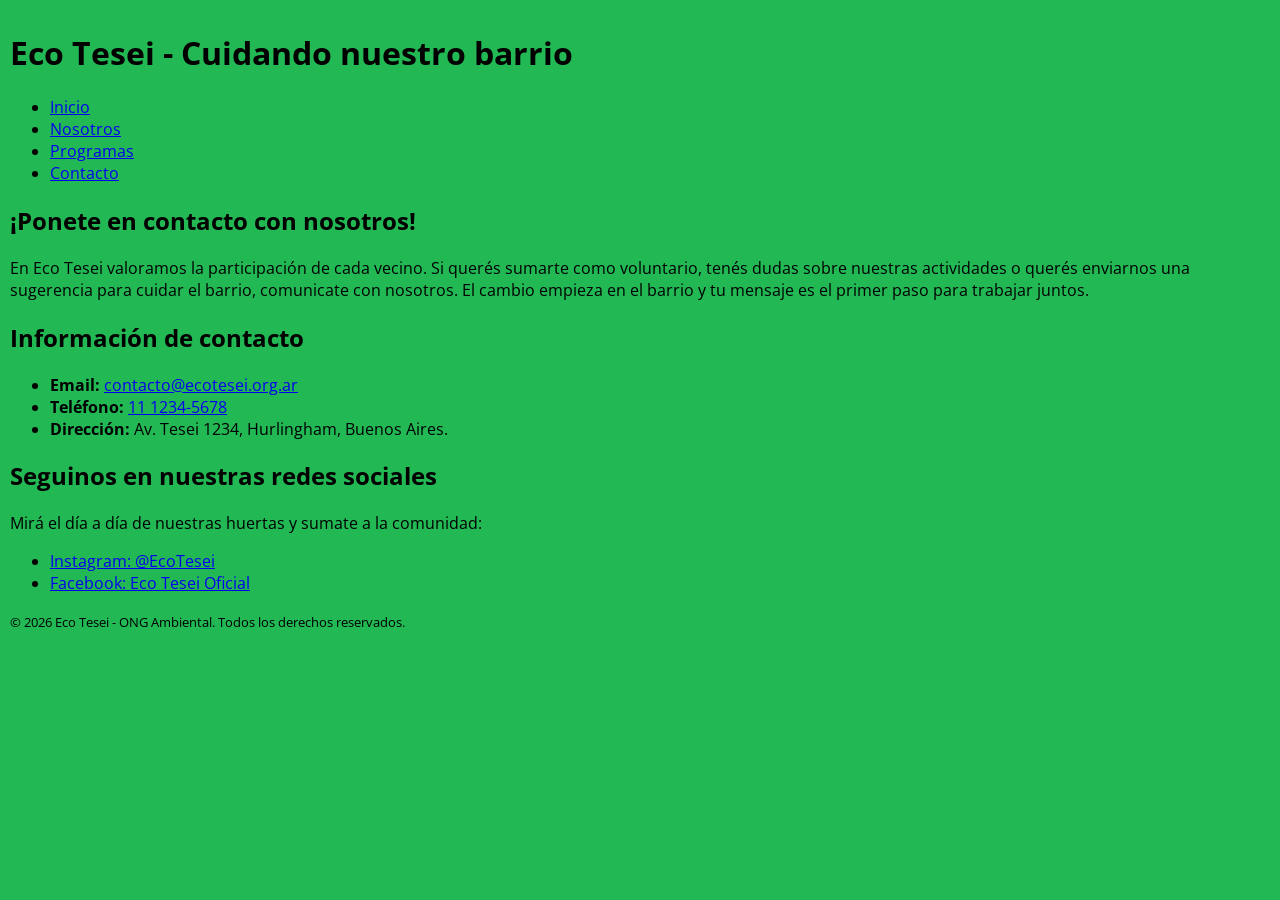
==== Proyecto-ONG/contacto.html @ e7565ec0 "fix: correccion footer con etiqueta small" ====
<!DOCTYPE html>
<html lang="es">
<head>
    <meta charset="UTF-8">
    <meta name="viewport" content="width=device-width, initial-scale=1.0">
    <title>Contacto | Eco Tesei</title>
    <link href="https://fonts.googleapis.com/css2?family=Open+Sans:wght@400;700&display=swap" rel="stylesheet">
    <link rel="stylesheet" href="css/estilos.css">
</head>
<body>
     <header>
        <h1>Eco Tesei - Cuidando nuestro barrio</h1> 
        <nav>
            <ul>
                <li><a href="index.html">Inicio</a></li>
                <li><a href="nosotros.html">Nosotros</a></li>
                <li><a href="programas.html">Programas</a></li>
                <li><a href="contacto.html">Contacto</a></li>
            </ul>
        </nav>
    </header>
    <main>
        <section>
            <h2>¡Ponete en contacto con nosotros!</h2>
            <p>En Eco Tesei valoramos la participación de cada vecino. Si querés sumarte como voluntario, tenés dudas sobre nuestras actividades o querés enviarnos una sugerencia para cuidar el barrio, comunicate con nosotros. El cambio empieza en el barrio y tu mensaje es el primer paso para trabajar juntos.</p>
        </section>

        <section>
            <h2>Información de contacto</h2>
            <ul>
                <li><strong>Email:</strong> <a href="mailto:contacto@ecotesei.org.ar">contacto@ecotesei.org.ar</a></li>
                <li><strong>Teléfono:</strong> <a href="tel:+541112345678">11 1234-5678</a></li>
                <li><strong>Dirección:</strong> Av. Tesei 1234, Hurlingham, Buenos Aires.</li>
            </ul>
        </section>

        <section>
            <h2>Seguinos en nuestras redes sociales</h2>
            <p>Mirá el día a día de nuestras huertas y sumate a la comunidad:</p>
            <ul>
                <li>
                    <a href="https://www.instagram.com/ecotesei" target="_blank" rel="noopener noreferrer">Instagram: @EcoTesei</a>
                </li>

                <li>
                    <a href="https://www.facebook.com/ecotesei" target="_blank" rel="noopener noreferrer">Facebook: Eco Tesei Oficial</a>
                </li>
            </ul>
        </section>
        

    </main>
    <footer>
        <p><small>&copy; 2026 Eco Tesei - ONG Ambiental. Todos los derechos reservados.</small></p>
    </footer>
    
</body>
</html>
---- Proyecto-ONG/css/estilos.css ----
body {
    background-color: #22b854; 
    margin: 0;                 /* Deja el fondo hasta el borde */
    padding: 10px;             /* Corre los títulos hacia adentro */
    font-family: 'Open Sans', sans-serif; /*Uso de fuente de google fonts*/
    font-size: 16px; /* Tamaño de la letra*/
}
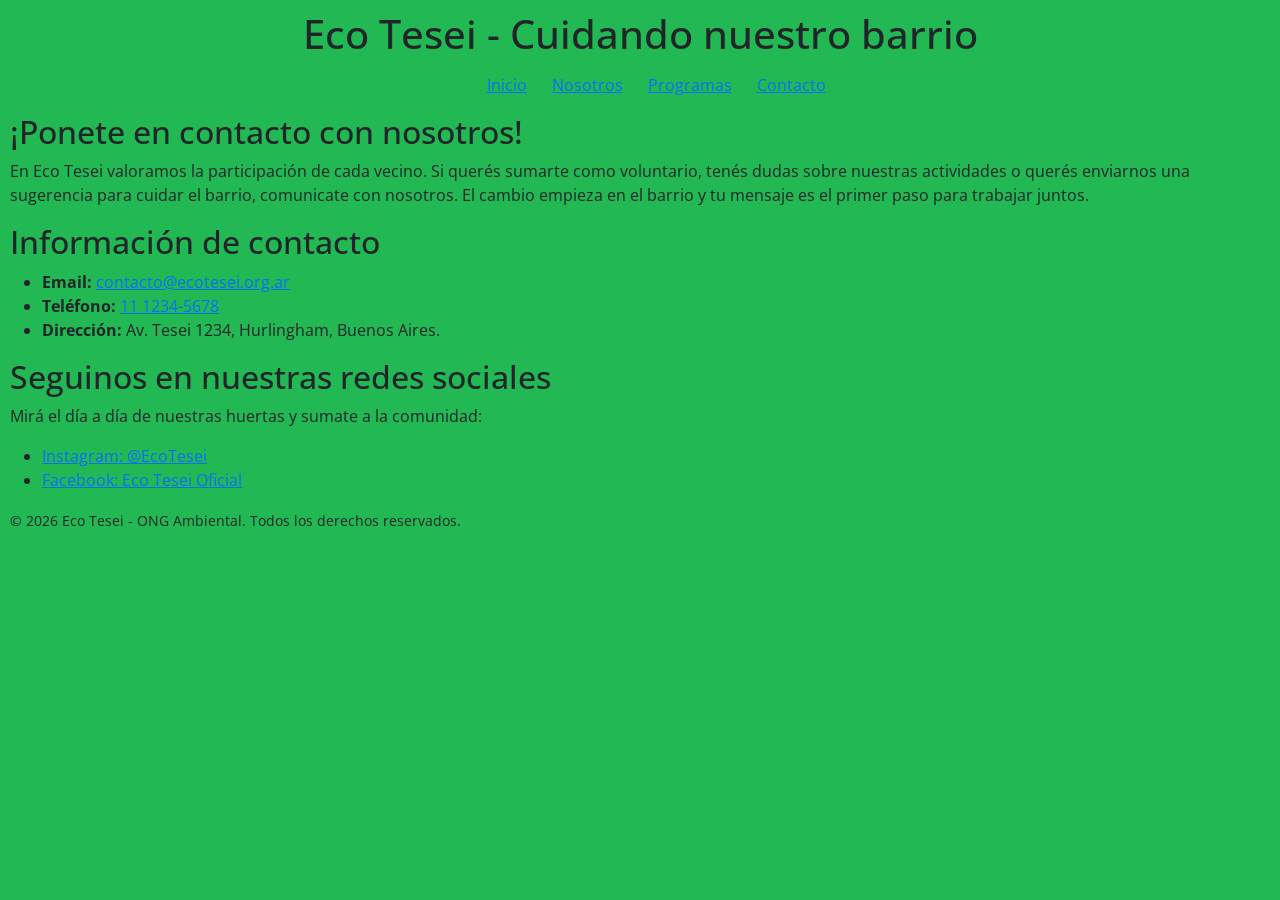
==== commit ff407dff: "feat: vinculacion de Bootstrap CSS y JS" ====
--- a/Proyecto-ONG/contacto.html
+++ b/Proyecto-ONG/contacto.html
@@ -5,6 +5,7 @@
     <meta name="viewport" content="width=device-width, initial-scale=1.0">
     <title>Contacto | Eco Tesei</title>
     <link href="https://fonts.googleapis.com/css2?family=Open+Sans:wght@400;700&display=swap" rel="stylesheet">
+    <link href="https://cdn.jsdelivr.net/npm/bootstrap@5.3.3/dist/css/bootstrap.min.css" rel="stylesheet"> 
     <link rel="stylesheet" href="css/estilos.css">
 </head>
 <body>
@@ -53,6 +54,7 @@
     <footer>
         <p><small>&copy; 2026 Eco Tesei - ONG Ambiental. Todos los derechos reservados.</small></p>
     </footer>
+    <script src="https://cdn.jsdelivr.net/npm/bootstrap@5.3.3/dist/js/bootstrap.bundle.min.js"></script>
     
 </body>
 </html>
--- a/Proyecto-ONG/css/estilos.css
+++ b/Proyecto-ONG/css/estilos.css
@@ -1,7 +1,22 @@
+/*Reset*/
 body {
     background-color: #22b854; 
     margin: 0;                 /* Deja el fondo hasta el borde */
     padding: 10px;             /* Corre los títulos hacia adentro */
     font-family: 'Open Sans', sans-serif; /*Uso de fuente de google fonts*/
     font-size: 16px; /* Tamaño de la letra*/
+}
+
+/*Header*/
+header h1 {
+    text-align: center; /* Centra el texto del título principal */
+    margin-bottom: 15px; /* Le da un poquito de aire abajo antes del menú */
+}
+
+/*Menú de navegación*/
+nav ul {
+    display: flex;
+    justify-content: center; /* Centra todo el menú de navegación */
+    list-style: none;
+    gap: 25px;
 }
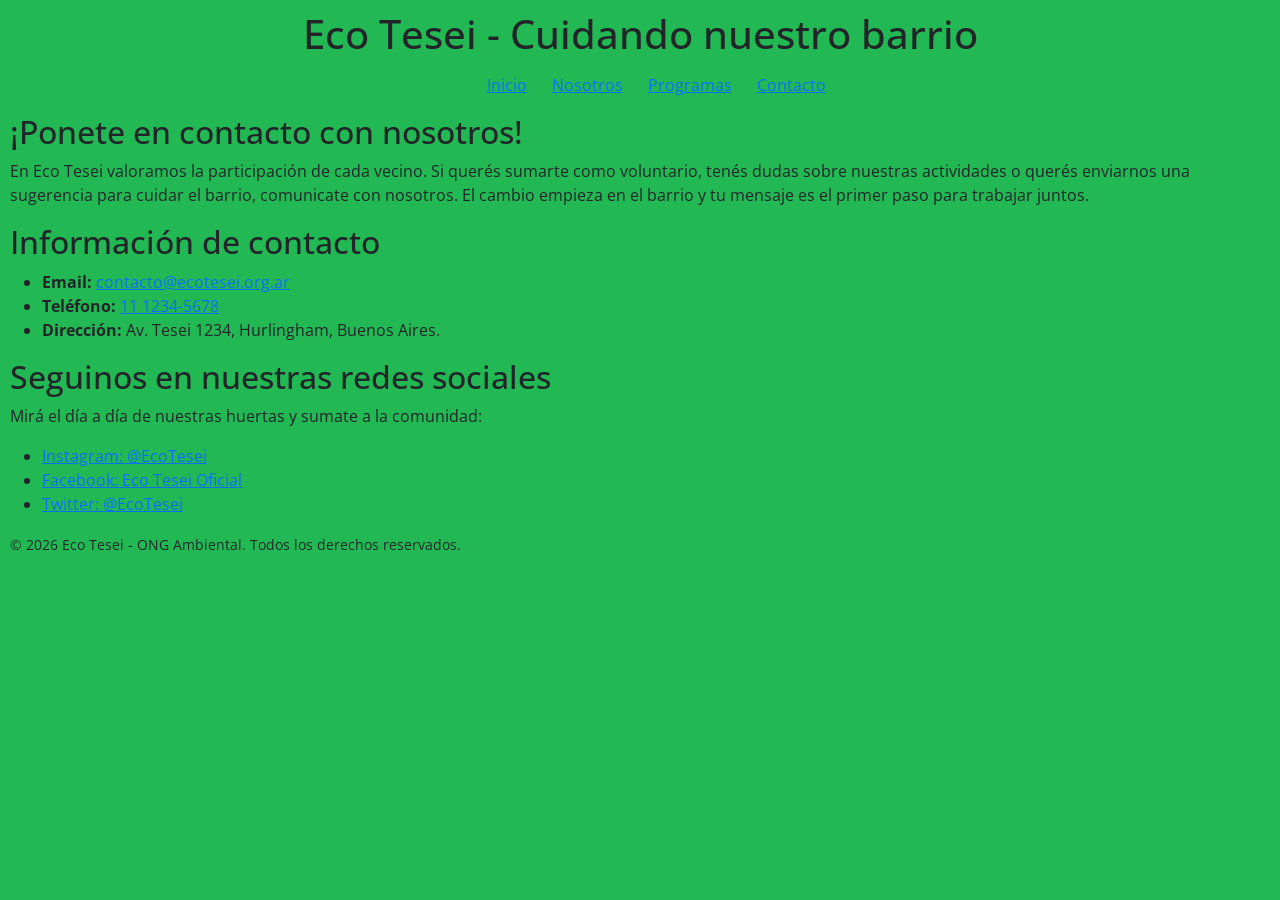
==== commit 834a1e5a: "feat: red social twitter/x" ====
--- a/Proyecto-ONG/contacto.html
+++ b/Proyecto-ONG/contacto.html
@@ -1,16 +1,18 @@
 <!DOCTYPE html>
 <html lang="es">
+
 <head>
     <meta charset="UTF-8">
     <meta name="viewport" content="width=device-width, initial-scale=1.0">
     <title>Contacto | Eco Tesei</title>
     <link href="https://fonts.googleapis.com/css2?family=Open+Sans:wght@400;700&display=swap" rel="stylesheet">
-    <link href="https://cdn.jsdelivr.net/npm/bootstrap@5.3.3/dist/css/bootstrap.min.css" rel="stylesheet"> 
+    <link href="https://cdn.jsdelivr.net/npm/bootstrap@5.3.3/dist/css/bootstrap.min.css" rel="stylesheet">
     <link rel="stylesheet" href="css/estilos.css">
 </head>
+
 <body>
-     <header>
-        <h1>Eco Tesei - Cuidando nuestro barrio</h1> 
+    <header>
+        <h1>Eco Tesei - Cuidando nuestro barrio</h1>
         <nav>
             <ul>
                 <li><a href="index.html">Inicio</a></li>
@@ -23,7 +25,9 @@
     <main>
         <section>
             <h2>¡Ponete en contacto con nosotros!</h2>
-            <p>En Eco Tesei valoramos la participación de cada vecino. Si querés sumarte como voluntario, tenés dudas sobre nuestras actividades o querés enviarnos una sugerencia para cuidar el barrio, comunicate con nosotros. El cambio empieza en el barrio y tu mensaje es el primer paso para trabajar juntos.</p>
+            <p>En Eco Tesei valoramos la participación de cada vecino. Si querés sumarte como voluntario, tenés dudas
+                sobre nuestras actividades o querés enviarnos una sugerencia para cuidar el barrio, comunicate con
+                nosotros. El cambio empieza en el barrio y tu mensaje es el primer paso para trabajar juntos.</p>
         </section>
 
         <section>
@@ -40,21 +44,28 @@
             <p>Mirá el día a día de nuestras huertas y sumate a la comunidad:</p>
             <ul>
                 <li>
-                    <a href="https://www.instagram.com/ecotesei" target="_blank" rel="noopener noreferrer">Instagram: @EcoTesei</a>
+                    <a href="https://www.instagram.com/ecotesei" target="_blank" rel="noopener noreferrer">Instagram:
+                        @EcoTesei</a>
                 </li>
 
                 <li>
-                    <a href="https://www.facebook.com/ecotesei" target="_blank" rel="noopener noreferrer">Facebook: Eco Tesei Oficial</a>
+                    <a href="https://www.facebook.com/ecotesei" target="_blank" rel="noopener noreferrer">Facebook: Eco
+                        Tesei Oficial</a>
+                </li>
+
+                <li>
+                    <a href="https://x.com/ecotesei" target="_blank" rel="noopener noreferrer">Twitter: @EcoTesei</a>
                 </li>
             </ul>
         </section>
-        
+
 
     </main>
     <footer>
         <p><small>&copy; 2026 Eco Tesei - ONG Ambiental. Todos los derechos reservados.</small></p>
     </footer>
     <script src="https://cdn.jsdelivr.net/npm/bootstrap@5.3.3/dist/js/bootstrap.bundle.min.js"></script>
-    
+
 </body>
+
 </html>
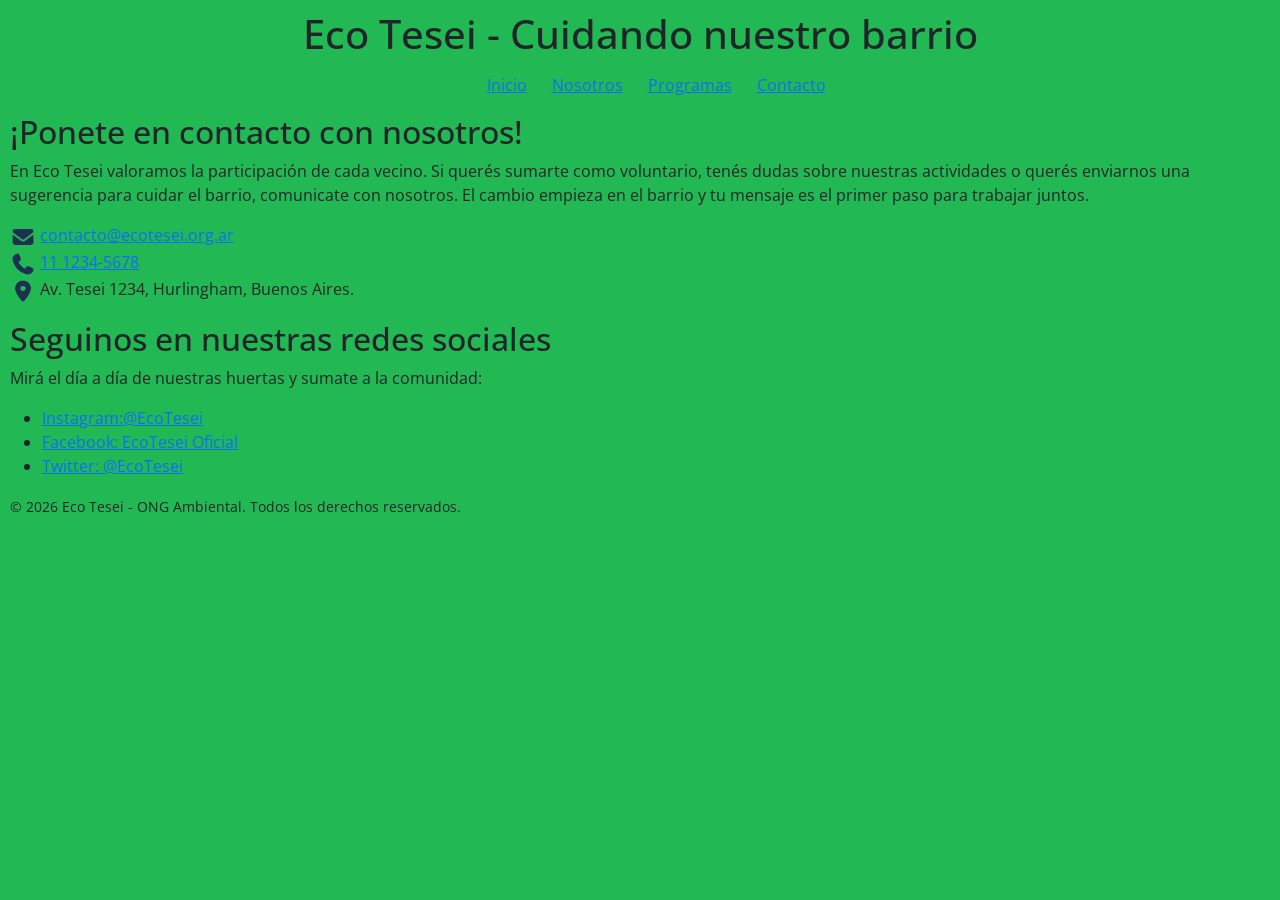
==== commit a4323029: "style: reemplazo las etiquetas por iconos en el section de la lista de contacto" ====
--- a/Proyecto-ONG/contacto.html
+++ b/Proyecto-ONG/contacto.html
@@ -31,11 +31,10 @@
         </section>
 
         <section>
-            <h2>Información de contacto</h2>
-            <ul>
-                <li><strong>Email:</strong> <a href="mailto:contacto@ecotesei.org.ar">contacto@ecotesei.org.ar</a></li>
-                <li><strong>Teléfono:</strong> <a href="tel:+541112345678">11 1234-5678</a></li>
-                <li><strong>Dirección:</strong> Av. Tesei 1234, Hurlingham, Buenos Aires.</li>
+            <ul style="list-style: none; padding-left: 0;">
+                <li><img src="img/mail.png" alt="Email" width="26" height="26"> <a href="mailto:contacto@ecotesei.org.ar">contacto@ecotesei.org.ar</a></li>
+                <li><img src="img/telefono.png" alt="Teléfono" width="26" height="26"> <a href="tel:+541112345678">11 1234-5678</a></li>
+                <li><img src="img/ubicacion.png" alt="Dirección" width="26" height="26"> Av. Tesei 1234, Hurlingham, Buenos Aires.</li>
             </ul>
         </section>
 
@@ -44,13 +43,11 @@
             <p>Mirá el día a día de nuestras huertas y sumate a la comunidad:</p>
             <ul>
                 <li>
-                    <a href="https://www.instagram.com/ecotesei" target="_blank" rel="noopener noreferrer">Instagram:
-                        @EcoTesei</a>
+                    <a href="https://www.instagram.com/ecotesei" target="_blank" rel="noopener noreferrer">Instagram:@EcoTesei</a>
                 </li>
 
                 <li>
-                    <a href="https://www.facebook.com/ecotesei" target="_blank" rel="noopener noreferrer">Facebook: Eco
-                        Tesei Oficial</a>
+                    <a href="https://www.facebook.com/ecotesei" target="_blank" rel="noopener noreferrer">Facebook: EcoTesei Oficial</a>
                 </li>
 
                 <li>
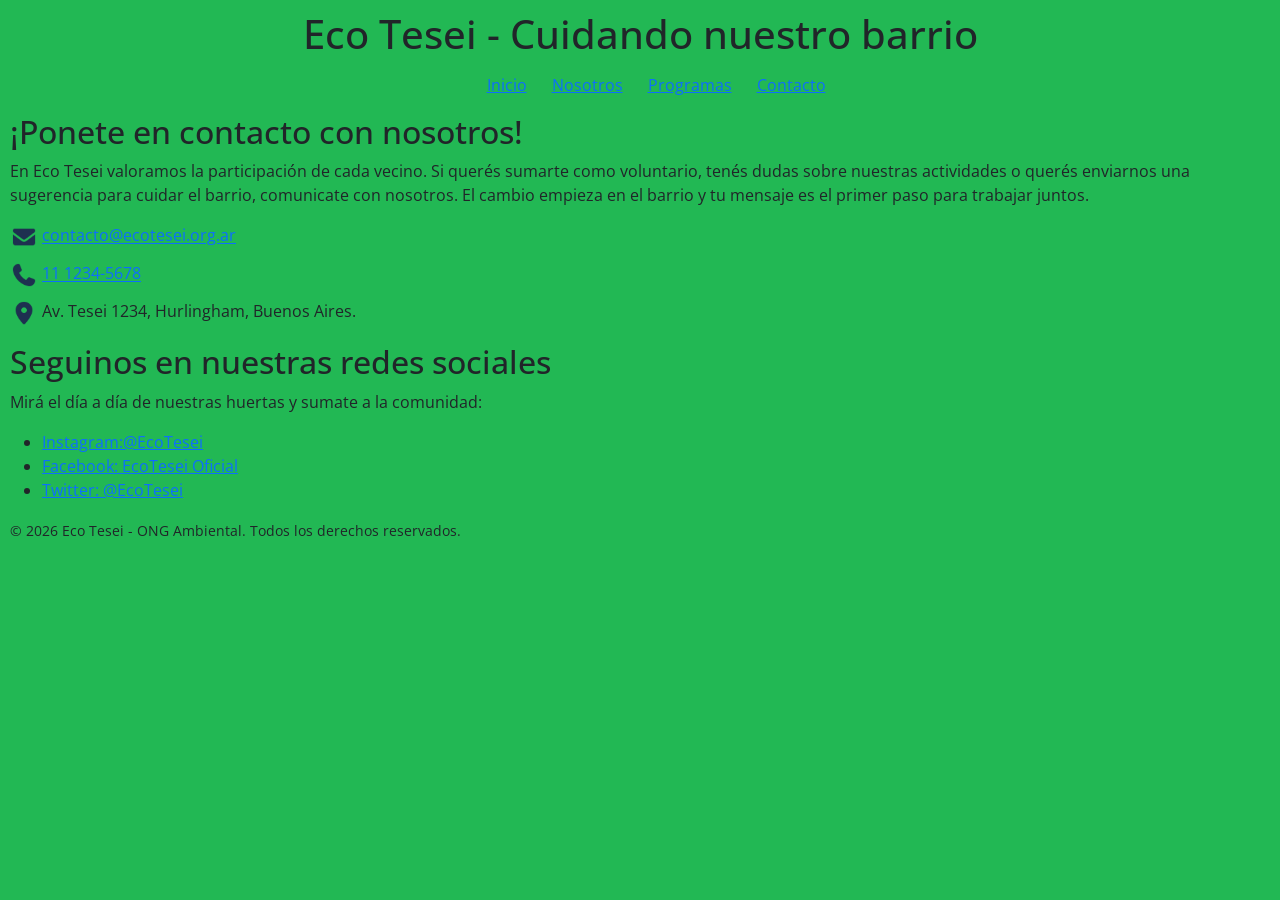
==== commit 2b268481: "style: reemplazo las etiquetas por iconos en el section de la lista de contacto" ====
--- a/Proyecto-ONG/contacto.html
+++ b/Proyecto-ONG/contacto.html
@@ -32,9 +32,16 @@
 
         <section>
             <ul style="list-style: none; padding-left: 0;">
-                <li><img src="img/mail.png" alt="Email" width="26" height="26"> <a href="mailto:contacto@ecotesei.org.ar">contacto@ecotesei.org.ar</a></li>
-                <li><img src="img/telefono.png" alt="Teléfono" width="26" height="26"> <a href="tel:+541112345678">11 1234-5678</a></li>
-                <li><img src="img/ubicacion.png" alt="Dirección" width="26" height="26"> Av. Tesei 1234, Hurlingham, Buenos Aires.</li>
+                <li style="margin-bottom: 10px; font-size: 16px;">
+                    <img src="img/mail.png" alt="Email" width="28" height="28"> 
+                    <a href="mailto:contacto@ecotesei.org.ar">contacto@ecotesei.org.ar</a>
+                </li>
+                <li style="margin-bottom: 10px; font-size: 16px;">
+                    <img src="img/telefono.png" alt="Teléfono" width="28" height="28"> 
+                    <a href="tel:+541112345678">11 1234-5678</a>
+                </li>
+                <li style="margin-bottom: 10px; font-size: 16px;">
+                    <img src="img/ubicacion.png" alt="Dirección" width="28" height="28"> Av. Tesei 1234, Hurlingham, Buenos Aires.</li>
             </ul>
         </section>
 
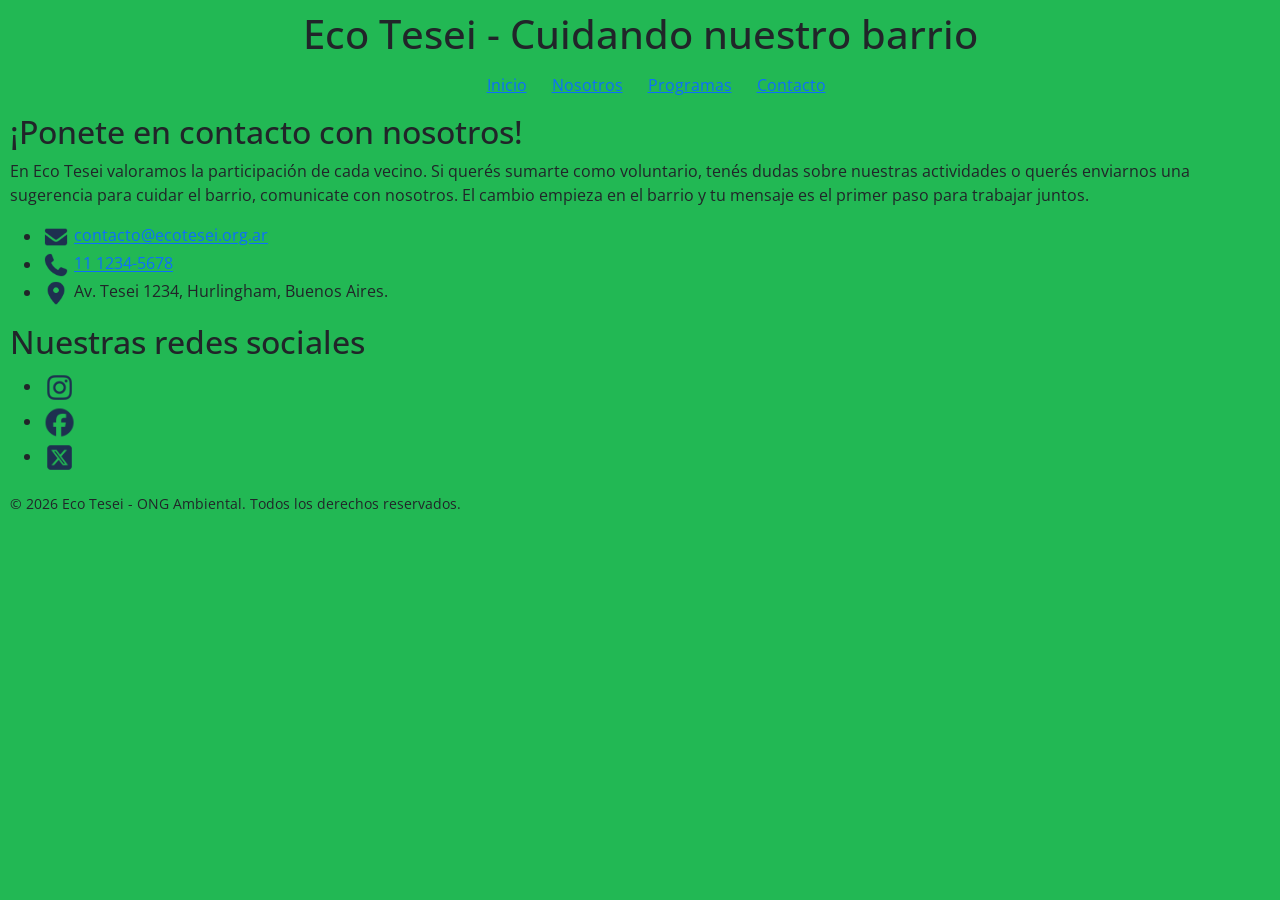
==== commit d0208fb5: "feat: agrego iconos al section de la lista de redes sociales" ====
--- a/Proyecto-ONG/contacto.html
+++ b/Proyecto-ONG/contacto.html
@@ -31,34 +31,40 @@
         </section>
 
         <section>
-            <ul style="list-style: none; padding-left: 0;">
-                <li style="margin-bottom: 10px; font-size: 16px;">
+            <ul>
+                <li>
                     <img src="img/mail.png" alt="Email" width="28" height="28"> 
                     <a href="mailto:contacto@ecotesei.org.ar">contacto@ecotesei.org.ar</a>
                 </li>
-                <li style="margin-bottom: 10px; font-size: 16px;">
+                <li>
                     <img src="img/telefono.png" alt="Teléfono" width="28" height="28"> 
                     <a href="tel:+541112345678">11 1234-5678</a>
                 </li>
-                <li style="margin-bottom: 10px; font-size: 16px;">
-                    <img src="img/ubicacion.png" alt="Dirección" width="28" height="28"> Av. Tesei 1234, Hurlingham, Buenos Aires.</li>
+                <li>
+                    <img src="img/ubicacion.png" alt="Dirección" width="28" height="28"> Av. Tesei 1234, Hurlingham, Buenos Aires.
+                </li>
             </ul>
         </section>
 
         <section>
-            <h2>Seguinos en nuestras redes sociales</h2>
-            <p>Mirá el día a día de nuestras huertas y sumate a la comunidad:</p>
+            <h2> Nuestras redes sociales</h2>
             <ul>
                 <li>
-                    <a href="https://www.instagram.com/ecotesei" target="_blank" rel="noopener noreferrer">Instagram:@EcoTesei</a>
+                    <a href="https://www.instagram.com/ecotesei" target="_blank" rel="noopener noreferrer">
+                        <img src="img/instagram.png" alt="Instagram" width="35" height="35">
+                    </a>        
                 </li>
 
                 <li>
-                    <a href="https://www.facebook.com/ecotesei" target="_blank" rel="noopener noreferrer">Facebook: EcoTesei Oficial</a>
+                    <a href="https://www.facebook.com/ecotesei" target="_blank" rel="noopener noreferrer">
+                        <img src="img/facebook.png" alt="Facebook" width="35" height="35">
+                    </a>          
                 </li>
 
                 <li>
-                    <a href="https://x.com/ecotesei" target="_blank" rel="noopener noreferrer">Twitter: @EcoTesei</a>
+                    <a href="https://x.com/ecotesei" target="_blank" rel="noopener noreferrer">
+                        <img src="img/twitter.png" alt="Twitter" width="35" height="35">
+                    </a>         
                 </li>
             </ul>
         </section>
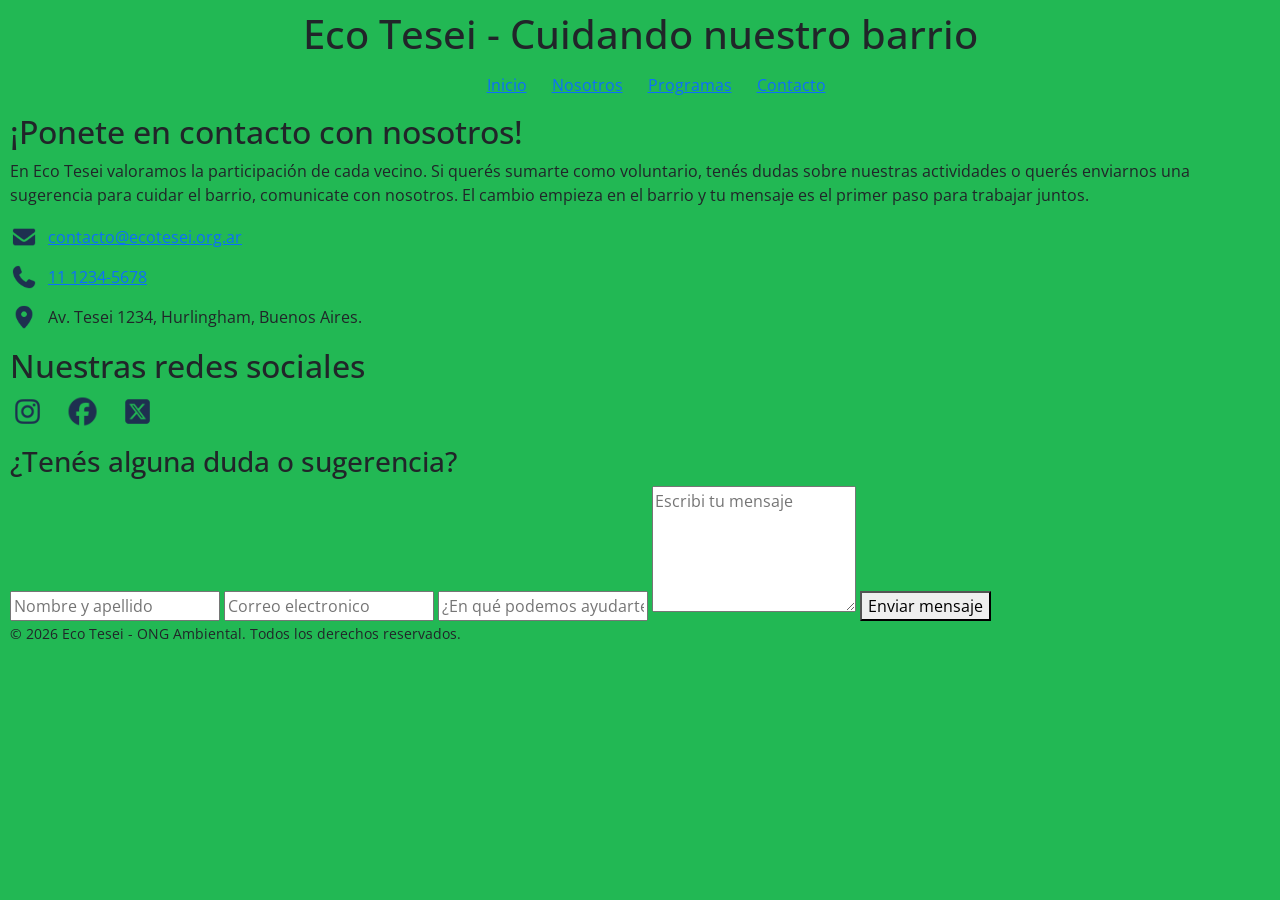
==== commit a9b2b0e4: "feat: formulario de contacto" ====
--- a/Proyecto-ONG/contacto.html
+++ b/Proyecto-ONG/contacto.html
@@ -31,7 +31,7 @@
         </section>
 
         <section>
-            <ul>
+            <ul class="contacto-lista">
                 <li>
                     <img src="img/mail.png" alt="Email" width="28" height="28"> 
                     <a href="mailto:contacto@ecotesei.org.ar">contacto@ecotesei.org.ar</a>
@@ -48,7 +48,7 @@
 
         <section>
             <h2> Nuestras redes sociales</h2>
-            <ul>
+            <ul class="redes-lista">
                 <li>
                     <a href="https://www.instagram.com/ecotesei" target="_blank" rel="noopener noreferrer">
                         <img src="img/instagram.png" alt="Instagram" width="35" height="35">
@@ -69,6 +69,20 @@
             </ul>
         </section>
 
+        <section>
+            <h3>¿Tenés alguna duda o sugerencia?</h3>
+            <form action="#" method="post">
+                <input type="text" id="nombre" name="nombre" placeholder="Nombre y apellido" required>
+
+                <input type="email" id="email" name="email" placeholder="Correo electronico" required>
+
+                <input type="text" id="asunto" name="asunto" placeholder="¿En qué podemos ayudarte?">
+
+                <textarea id="mensaje" name="mensaje" rows="5" placeholder="Escribi tu mensaje"></textarea>
+
+                <button type="submit">Enviar mensaje</button>
+            </form>
+        </section>
 
     </main>
     <footer>
--- a/Proyecto-ONG/css/estilos.css
+++ b/Proyecto-ONG/css/estilos.css
@@ -19,4 +19,31 @@
     justify-content: center; /* Centra todo el menú de navegación */
     list-style: none;
     gap: 25px;
+}
+
+/*Seccion Contacto*/
+/* Lista de contacto */
+.contacto-lista {
+    list-style: none; 
+    padding-left: 0;
+}
+
+.contacto-lista li {
+    margin-bottom: 12px;
+    font-size: 16px;
+    display: flex;
+    align-items: center;
+    gap: 10px;
+}
+
+/*Redes Sociales*/
+.redes-lista {
+    list-style: none;
+    padding-left: 0;
+    display: flex;
+    gap: 20px; 
+}
+
+.redes-lista li {
+    display: inline-block;
 }
